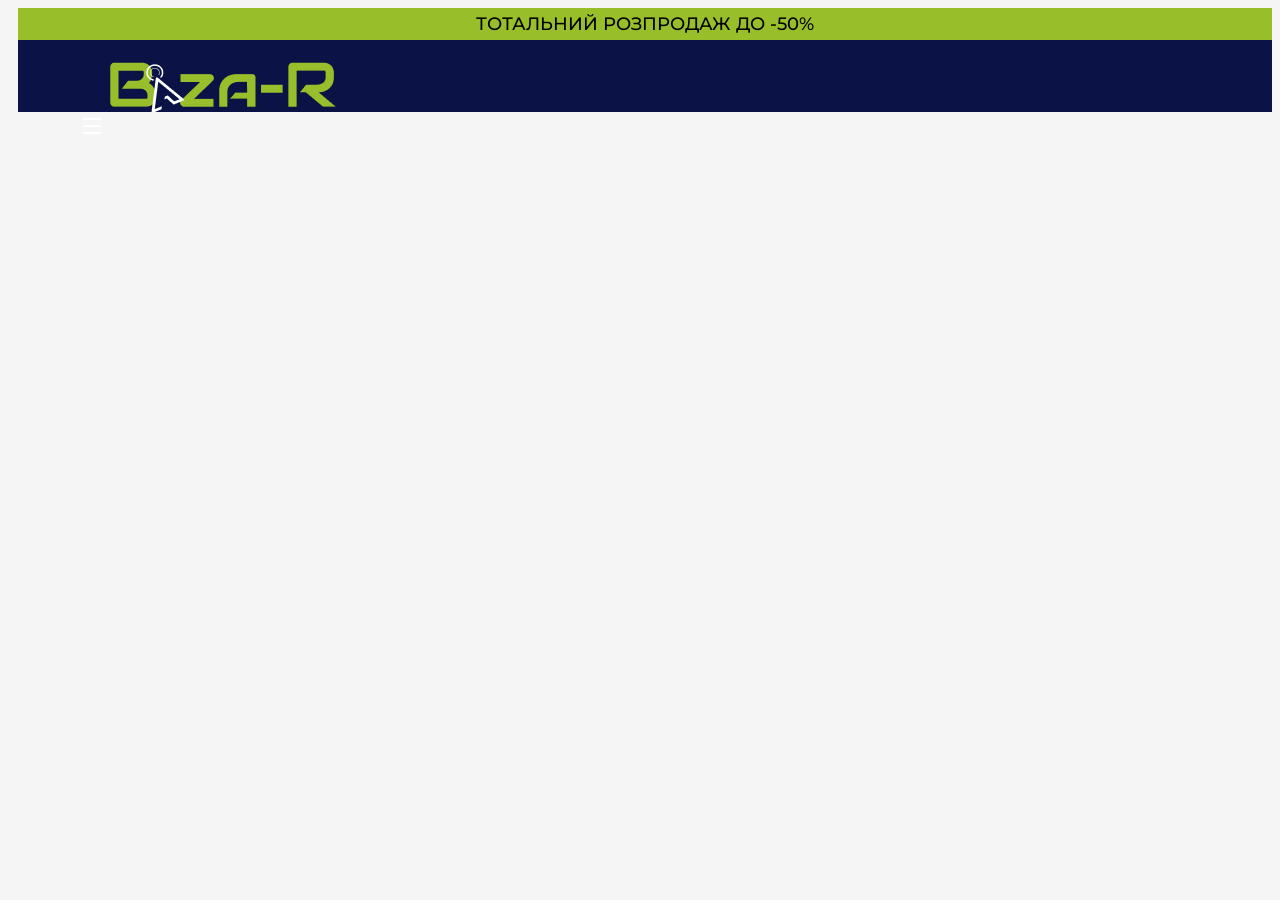
==== new tema/index.html @ d064bf4b "first edit" ====
<!DOCTYPE html>
<html lang="en">
<head>
    <meta charset="UTF-8">
    <meta name="viewport" content="width=device-width, initial-scale=1.0">
    <title>Baza-R</title>
    <link rel="preconnect" href="https://fonts.googleapis.com">
    <link rel="preconnect" href="https://fonts.gstatic.com" crossorigin>
    <link href="https://fonts.googleapis.com/css2?family=Montserrat:ital,wght@0,100..900;1,100..900&display=swap" rel="stylesheet">
    <link rel="stylesheet" href="site.css" />
</head>
<body>
    <header>
        <div class="header-action center montserrat-500">
            ТОТАЛЬНИЙ РОЗПРОДАЖ ДО -50%
        </div>
        <div class="header-nav">
            <svg class="nav-menu" width="18" height="16" viewBox="0 0 18 16" fill="none" xmlns="http://www.w3.org/2000/svg">
                <path d="M17.05 7H0.95C0.42533 7 0 7.42533 0 7.95V8.05C0 8.57467 0.42533 9 0.95 9H17.05C17.5747 9 18 8.57467 18 8.05V7.95C18 7.42533 17.5747 7 17.05 7Z" fill="white"/>
                <path d="M17.05 14H0.95C0.42533 14 0 14.4253 0 14.95V15.05C0 15.5747 0.42533 16 0.95 16H17.05C17.5747 16 18 15.5747 18 15.05V14.95C18 14.4253 17.5747 14 17.05 14Z" fill="white"/>
                <path d="M17.05 0H0.95C0.42533 0 0 0.425329 0 0.95V1.05C0 1.57467 0.42533 2 0.95 2H17.05C17.5747 2 18 1.57467 18 1.05V0.95C18 0.425329 17.5747 0 17.05 0Z" fill="white"/>
            </svg>

            <img src="logo.png" class="nav-logo" />
        </div>
    </header>
</body>
</html>
---- new tema/site.css ----
body {
    background-color: #f5f5f5;
}
.montserrat-regular {
  font-family: "Montserrat", sans-serif;
  font-optical-sizing: auto;
  font-weight: 400;
  font-style: normal;
}
.montserrat-500 {
  font-family: "Montserrat", sans-serif;
  font-optical-sizing: auto;
  font-weight: 500;
  font-style: normal;
}
.center {
    display: flex;
    justify-content: center;
    align-items: center;
}
.header-action {
    background-color: #98BE2A;
    font-size: 18px;
    height: 32px;
    margin-left: 10px;
}
.header-nav {
    background-color: #0B1245;
    height: 72px;
    margin-left: 10px;
}
.nav-menu {
    margin: 28px 0 0 65px;
}
.nav-logo {
    
}
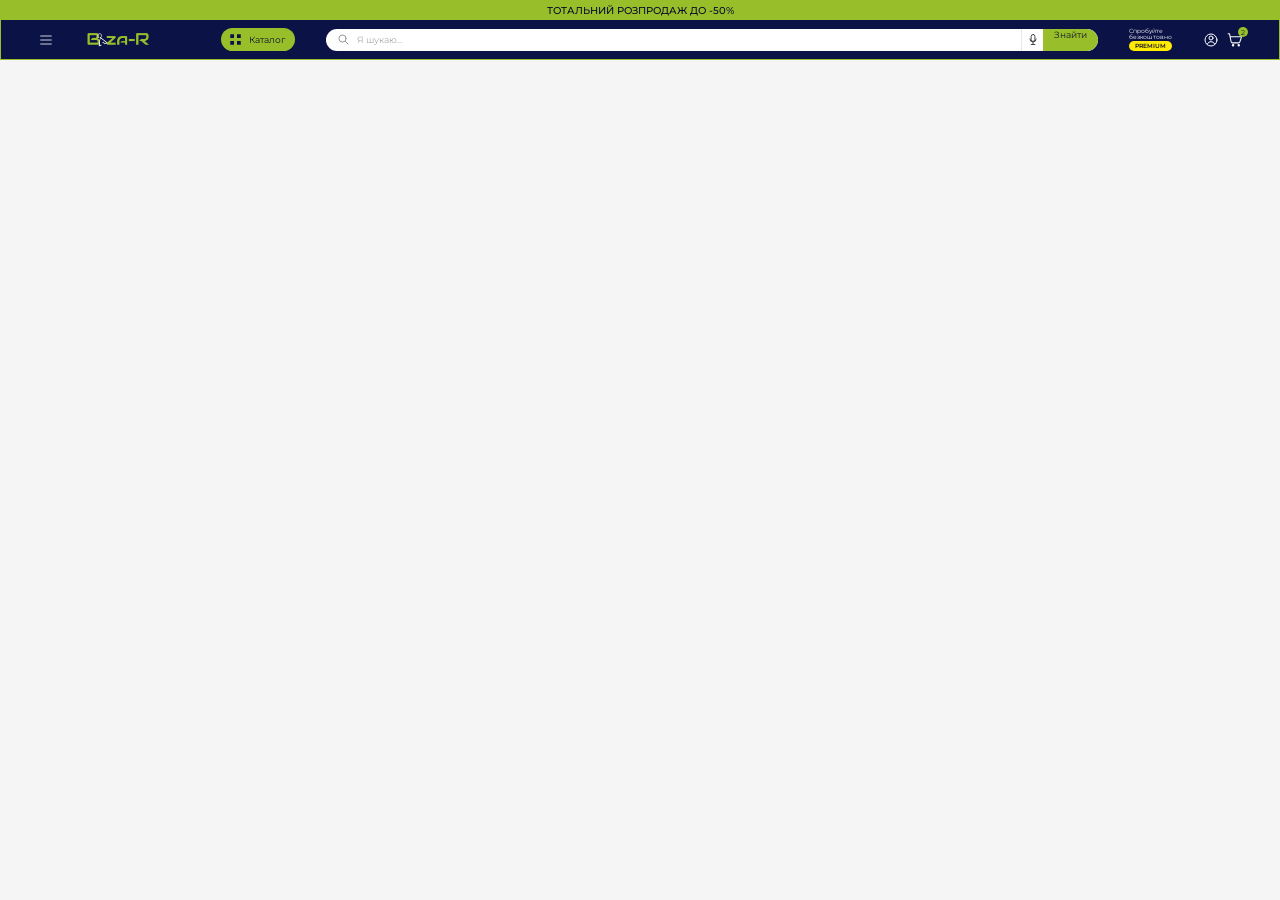
==== commit 77f89746: "edit" ====
--- a/new tema/index.html
+++ b/new tema/index.html
@@ -1,28 +1,74 @@
 <!DOCTYPE html>
-<html lang="en">
+<html lang="uk">
 <head>
     <meta charset="UTF-8">
     <meta name="viewport" content="width=device-width, initial-scale=1.0">
     <title>Baza-R</title>
     <link rel="preconnect" href="https://fonts.googleapis.com">
     <link rel="preconnect" href="https://fonts.gstatic.com" crossorigin>
-    <link href="https://fonts.googleapis.com/css2?family=Montserrat:ital,wght@0,100..900;1,100..900&display=swap" rel="stylesheet">
-    <link rel="stylesheet" href="site.css" />
+    <link href="https://fonts.googleapis.com/css2?family=Montserrat:wght@400;500;600&display=swap" rel="stylesheet">
+    <link rel="stylesheet" href="site.css">
 </head>
 <body>
-    <header>
-        <div class="header-action center montserrat-500">
-            ТОТАЛЬНИЙ РОЗПРОДАЖ ДО -50%
-        </div>
-        <div class="header-nav">
-            <svg class="nav-menu" width="18" height="16" viewBox="0 0 18 16" fill="none" xmlns="http://www.w3.org/2000/svg">
-                <path d="M17.05 7H0.95C0.42533 7 0 7.42533 0 7.95V8.05C0 8.57467 0.42533 9 0.95 9H17.05C17.5747 9 18 8.57467 18 8.05V7.95C18 7.42533 17.5747 7 17.05 7Z" fill="white"/>
-                <path d="M17.05 14H0.95C0.42533 14 0 14.4253 0 14.95V15.05C0 15.5747 0.42533 16 0.95 16H17.05C17.5747 16 18 15.5747 18 15.05V14.95C18 14.4253 17.5747 14 17.05 14Z" fill="white"/>
-                <path d="M17.05 0H0.95C0.42533 0 0 0.425329 0 0.95V1.05C0 1.57467 0.42533 2 0.95 2H17.05C17.5747 2 18 1.57467 18 1.05V0.95C18 0.425329 17.5747 0 17.05 0Z" fill="white"/>
-            </svg>
+    <header class="site-header">
+        <div class="header-action">ТОТАЛЬНИЙ РОЗПРОДАЖ ДО -50%</div>
+        <nav class="header-nav" aria-label="Головна навігація">
+            <div class="icon-button menu-button" aria-hidden="true">
+                <svg viewBox="0 0 18 16" aria-hidden="true">
+                    <path d="M1 2h16M1 8h16M1 14h16"/>
+                </svg>
+            </div>
 
-            <img src="logo.png" class="nav-logo" />
-        </div>
+            <div class="brand" aria-label="Baza-R">
+                <img src="logo.png" alt="Baza-R">
+            </div>
+
+            <div class="catalog-button" aria-hidden="true">
+                <span class="catalog-icon" aria-hidden="true">
+                    <svg viewBox="0 0 20 20">
+                        <path d="M3 3h5v5H3zM12 3h5v5h-5zM3 12h5v5H3zM12 12h5v5h-5z"/>
+                    </svg>
+                </span>
+                <span>Каталог</span>
+            </div>
+
+            <div class="search" role="search" aria-label="Пошук товарів">
+                <svg class="search-icon" viewBox="0 0 20 20" aria-hidden="true">
+                    <circle cx="8.5" cy="8.5" r="5.5"/>
+                    <path d="m13 13 4 4"/>
+                </svg>
+                <span class="search-placeholder">Я шукаю...</span>
+                <span class="voice-button" aria-hidden="true">
+                    <svg viewBox="0 0 16 20" aria-hidden="true">
+                        <rect x="5" y="2" width="6" height="11" rx="3"/>
+                        <path d="M3 9a5 5 0 0 0 10 0M8 14v4M5 18h6"/>
+                    </svg>
+                </span>
+                <span class="search-submit">Знайти</span>
+            </div>
+
+            <div class="premium-button" aria-hidden="true">
+                <span>Спробуйте<br>безкоштовно</span>
+                <strong>PREMIUM</strong>
+            </div>
+
+            <div class="icon-button account-button" aria-hidden="true">
+                <svg viewBox="0 0 24 24" aria-hidden="true">
+                    <circle cx="12" cy="12" r="9"/>
+                    <circle cx="12" cy="9" r="3"/>
+                    <path d="M6.5 18a6 6 0 0 1 11 0"/>
+                </svg>
+            </div>
+
+            <div class="icon-button cart-button" aria-hidden="true">
+                <svg viewBox="0 0 24 24" aria-hidden="true">
+                    <path d="M3 4h2l2.2 11.2a2 2 0 0 0 2 1.6h8.5a2 2 0 0 0 1.9-1.4L22 8H6"/>
+                    <circle cx="10" cy="20" r="1"/>
+                    <circle cx="18" cy="20" r="1"/>
+                </svg>
+                <span class="cart-count">2</span>
+            </div>
+        </nav>
     </header>
 </body>
-</html>+</html>
--- a/new tema/site.css
+++ b/new tema/site.css
@@ -1,37 +1,225 @@
+* {
+    box-sizing: border-box;
+}
+
 body {
-    background-color: #f5f5f5;
-}
-.montserrat-regular {
-  font-family: "Montserrat", sans-serif;
-  font-optical-sizing: auto;
-  font-weight: 400;
-  font-style: normal;
-}
-.montserrat-500 {
-  font-family: "Montserrat", sans-serif;
-  font-optical-sizing: auto;
-  font-weight: 500;
-  font-style: normal;
-}
-.center {
-    display: flex;
+    margin: 0;
+    background: #f5f5f5;
+    font-family: "Montserrat", sans-serif;
+}
+
+.site-header {
+    width: 100%;
+    border: 1px solid #98be2a;
+}
+
+.header-action {
+    display: flex;
+    height: 19px;
+    align-items: center;
     justify-content: center;
-    align-items: center;
-}
-.header-action {
-    background-color: #98BE2A;
-    font-size: 18px;
-    height: 32px;
-    margin-left: 10px;
-}
+    background: #98be2a;
+    color: #080d2c;
+    font-size: 10px;
+    font-weight: 500;
+    line-height: 1;
+}
+
 .header-nav {
-    background-color: #0B1245;
-    height: 72px;
-    margin-left: 10px;
-}
-.nav-menu {
-    margin: 28px 0 0 65px;
-}
-.nav-logo {
-    
-}+    display: flex;
+    height: 39px;
+    align-items: center;
+    gap: clamp(14px, 2.4vw, 36px);
+    padding: 0 2.8%;
+    background: #0b1245;
+}
+
+.icon-button {
+    position: relative;
+    display: grid;
+    flex: 0 0 auto;
+    place-items: center;
+    padding: 0;
+    border: 0;
+    background: transparent;
+    color: #fff;
+}
+
+.icon-button svg {
+    width: 16px;
+    height: 16px;
+    fill: none;
+    stroke: currentColor;
+    stroke-linecap: round;
+    stroke-linejoin: round;
+    stroke-width: 1.5;
+}
+
+.menu-button {
+    width: 18px;
+}
+
+.menu-button svg {
+    width: 12px;
+    height: 12px;
+    stroke-width: 1.2;
+}
+
+.brand {
+    display: flex;
+    flex: 0 0 auto;
+    align-items: center;
+    margin-right: clamp(20px, 3.2vw, 48px);
+}
+
+.brand img {
+    display: block;
+    width: 64px;
+    height: auto;
+}
+
+.catalog-button {
+    display: flex;
+    flex: 0 0 auto;
+    height: 23px;
+    align-items: center;
+    gap: 5px;
+    padding: 0 10px 0 5px;
+    border-radius: 14px;
+    background: #98be2a;
+    color: #10152d;
+    font-size: 9px;
+}
+
+.catalog-icon {
+    display: grid;
+    width: 18px;
+    height: 19px;
+    place-items: center;
+    border-radius: 3px;
+    background: #98be2a;
+}
+
+.catalog-icon svg {
+    width: 15px;
+    height: 15px;
+    fill: #0b1245;
+}
+
+.search {
+    display: flex;
+    min-width: 120px;
+    height: 22px;
+    flex: 1 1 auto;
+    align-items: center;
+    overflow: hidden;
+    border-radius: 14px;
+    background: #fff;
+}
+
+.search-icon {
+    width: 13px;
+    height: 13px;
+    flex: 0 0 auto;
+    margin-left: 11px;
+    fill: none;
+    stroke: #929292;
+    stroke-linecap: round;
+    stroke-width: 1.5;
+}
+
+.search-placeholder {
+    width: 100%;
+    min-width: 0;
+    padding: 0 7px;
+    color: #aaa;
+    font-size: 9px;
+    white-space: nowrap;
+}
+
+.voice-button {
+    display: grid;
+    width: 22px;
+    height: 100%;
+    flex: 0 0 auto;
+    place-items: center;
+    padding: 0;
+    border: 0;
+    border-left: 1px solid #e8e8e8;
+    background: #fff;
+}
+
+.voice-button svg {
+    width: 10px;
+    height: 13px;
+    fill: none;
+    stroke: #333;
+    stroke-linecap: round;
+    stroke-linejoin: round;
+    stroke-width: 1.4;
+}
+
+.search-submit {
+    height: 22px;
+    flex: 0 0 auto;
+    padding: 0 11px;
+    border: 0;
+    border-radius: 0 14px 14px 0;
+    background: #98be2a;
+    color: #151a2e;
+    font-size: 9px;
+}
+
+.premium-button {
+    display: flex;
+    flex: 0 0 auto;
+    flex-direction: column;
+    align-items: center;
+    gap: 1px;
+    padding: 0;
+    border: 0;
+    background: transparent;
+    color: #fff;
+    font-size: 6px;
+    line-height: 1.05;
+}
+
+.premium-button strong {
+    padding: 2px 6px;
+    border-radius: 7px;
+    background: #ffec00;
+    color: #17172a;
+    font-size: 6px;
+    font-weight: 600;
+}
+
+.account-button {
+    margin-left: auto;
+}
+
+.cart-button {
+    margin-left: -23px;
+}
+
+.cart-button svg {
+    width: 17px;
+    height: 17px;
+}
+
+.cart-count {
+    position: absolute;
+    top: -4px;
+    right: -5px;
+    display: grid;
+    width: 10px;
+    height: 10px;
+    place-items: center;
+    border-radius: 50%;
+    background: #98be2a;
+    color: #0b1245;
+    font-size: 7px;
+    line-height: 1;
+}
+
+
+
